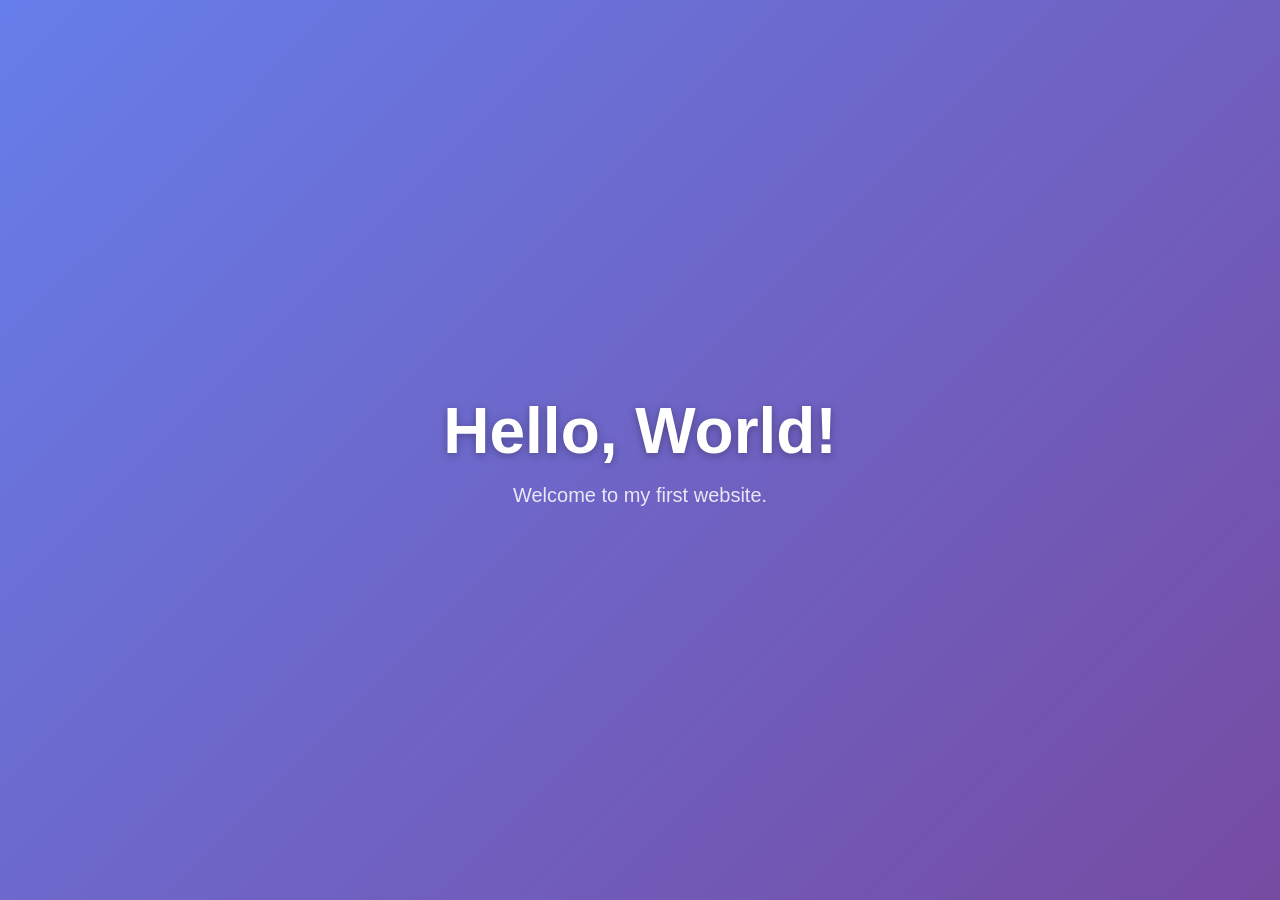
==== index.html @ 65558889 "Initial commit: Hello World website" ====
<!DOCTYPE html>
<html lang="en">
<head>
  <meta charset="UTF-8" />
  <meta name="viewport" content="width=device-width, initial-scale=1.0" />
  <title>Hello World</title>
  <link rel="stylesheet" href="style.css" />
</head>
<body>
  <div class="container">
    <h1>Hello, World!</h1>
    <p>Welcome to my first website.</p>
  </div>
</body>
</html>
---- style.css ----
* {
  margin: 0;
  padding: 0;
  box-sizing: border-box;
}

body {
  min-height: 100vh;
  display: flex;
  align-items: center;
  justify-content: center;
  background: linear-gradient(135deg, #667eea, #764ba2);
  font-family: 'Segoe UI', sans-serif;
}

.container {
  text-align: center;
  color: #fff;
  padding: 2rem;
}

h1 {
  font-size: 4rem;
  margin-bottom: 1rem;
  text-shadow: 0 2px 8px rgba(0, 0, 0, 0.3);
}

p {
  font-size: 1.25rem;
  opacity: 0.85;
}
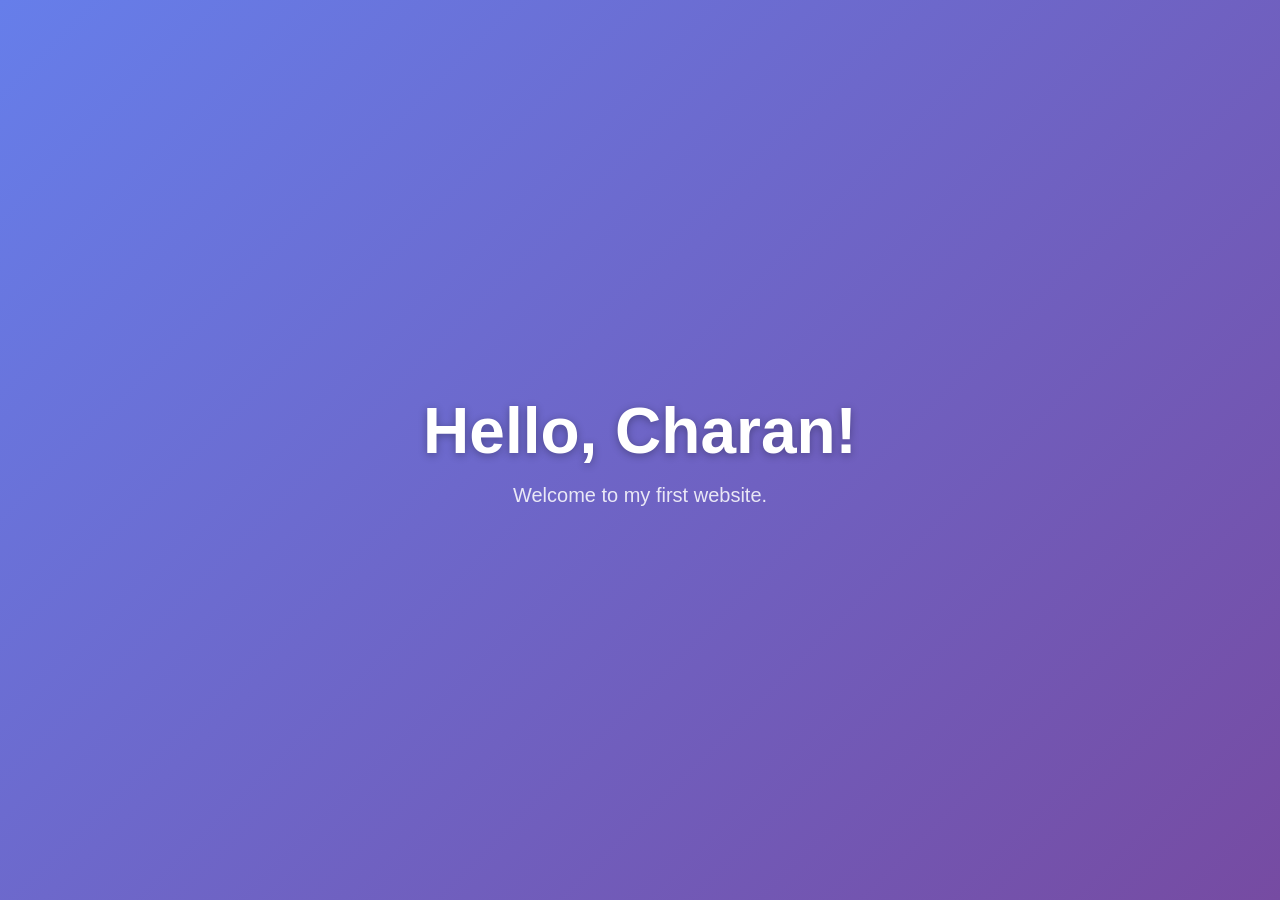
==== commit 72814bd2: "Update greeting from Hello World to Hello Charan Co-Authored-By: Claude Sonnet 4.6 <noreply@anthropi" ====
--- a/index.html
+++ b/index.html
@@ -8,7 +8,7 @@
 </head>
 <body>
   <div class="container">
-    <h1>Hello, World!</h1>
+    <h1>Hello, Charan!</h1>
     <p>Welcome to my first website.</p>
   </div>
 </body>
